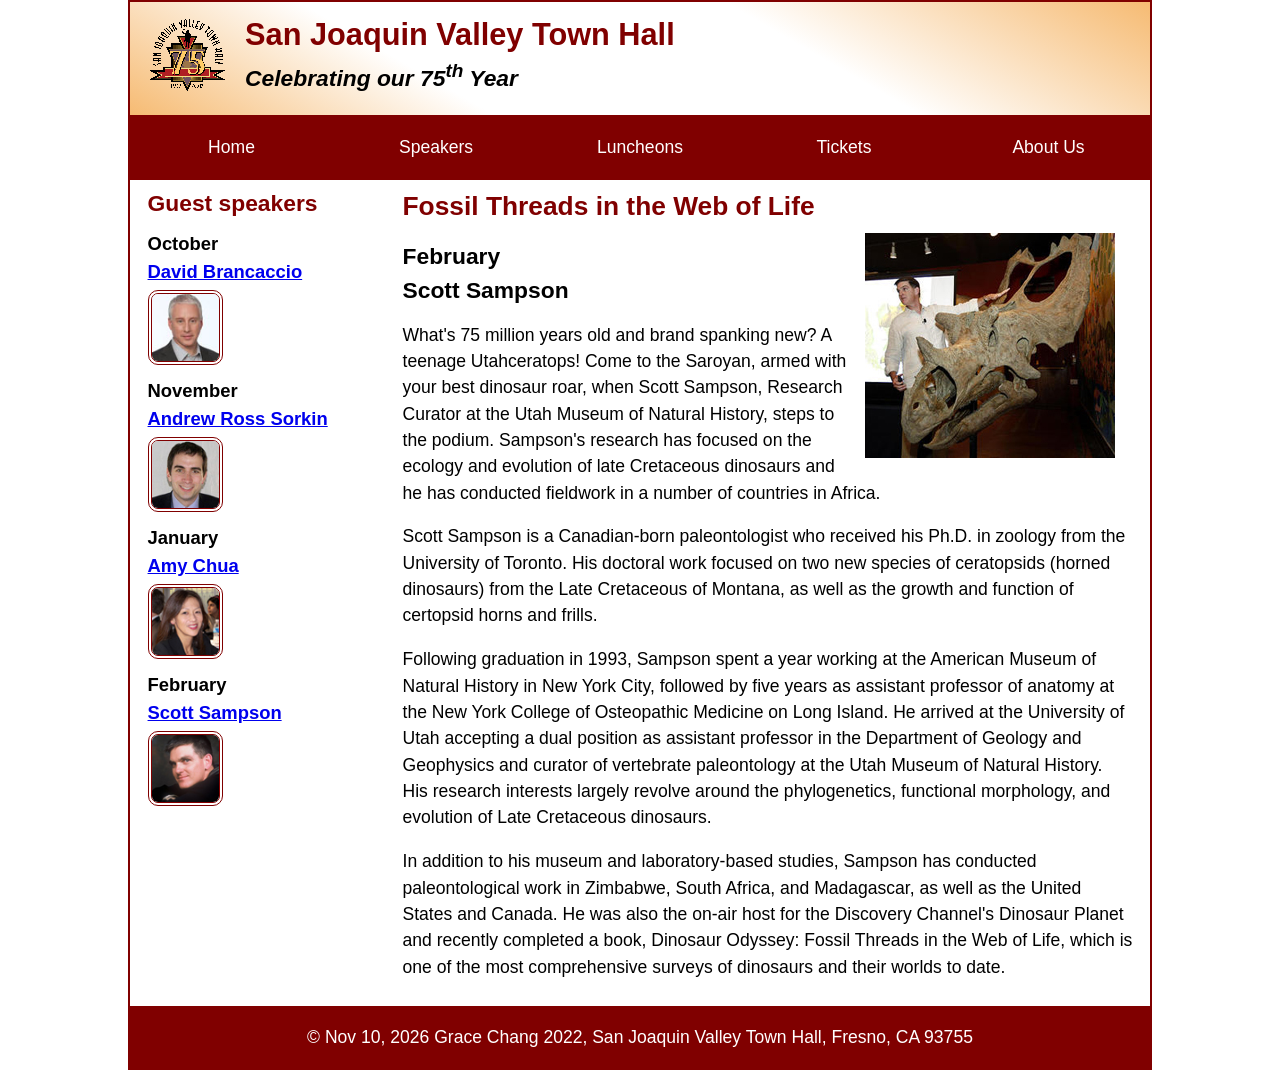
==== speakers/sampson.html @ 2616e6c0 "Feature: Add initial website files Feature: Edited index.html and main.css to match the contents of " ====
<!DOCTYPE html>
<html lang="en">

<head>
	<meta charset="utf-8">
	<title>San Joaquin Valley Town Hall</title>
	<meta name="viewport" content="width=device-width, initial-scale=1">
	<link rel="icon" href="../images/favicon.ico">
	<link rel="stylesheet" href="../styles/main.css">
</head>

<body>
	<header>
		<img src="../images/town_hall_logo.gif" alt="Town Hall logo">
		<h2>San Joaquin Valley Town Hall</h2>
		<h3>Celebrating our <span class="shadow">75<sup>th</sup></span> Year</h3>
	</header>
	<nav class="navbar"> 
		<ul class="menu">
			<li><a class="../index.html" href="#">Home</a></li>
			<li><a href="#">Speakers</a></li>
			<li><a href="#">Luncheons</a></li>
			<li><a href="#">Tickets</a></li>
			<li class="dropdown">
				<a href="#">About Us</a>
				<ul class="submenu">
					<li><a href="#">Our History</a></li>
					<li><a href="#">Board of Directors</a></li>
					<li><a href="#">Past Speakers</a></li>
				</ul>
			</li>
		</ul>
	</nav>
	<main>
		<aside>
			<h2>Guest speakers</h2>
			<h3>October<br><a href="../speakers/brancaccio.html">David Brancaccio</a></h3>
			<img src="../images/brancaccio75.jpg" alt="David Brancaccio photo">
			<h3>November<br><a href="../speakers/sorkin.html">Andrew Ross Sorkin</a></h3>
			<img src="../images/sorkin75.jpg" alt="Andrew Ross Sorkin photo">
			<h3>January<br><a href="../speakers/chua.html">Amy Chua</a></h3>
			<img src="../images/chua75.jpg" alt="Amy Chua photo">
			<h3>February<br><a href="../speakers/sampson.html">Scott Sampson</a></h3>
			<img src="../images/sampson75.jpg" alt="Scott Sampson photo">
		</aside>
		<section class="speaker">
			<h1>Fossil Threads in the Web of Life</h1>
			<article>
				<img src="../images/sampson_dinosaur.jpg" alt="Scott Sampson with dinosaur">
				<h2>February<br>Scott Sampson</h2>
				<p>What's 75 million years old and brand spanking new? A teenage Utahceratops! Come to the 
				   Saroyan, armed with your best dinosaur roar, when Scott Sampson, Research Curator at the 
				   Utah Museum of Natural History, steps to the podium. Sampson's research has focused on the 
				   ecology and evolution of late Cretaceous dinosaurs and he has conducted fieldwork in a number 
				   of countries in Africa.</p>
				<p>Scott Sampson is a Canadian-born paleontologist who received his Ph.D. in zoology from the 
				   University of Toronto. His doctoral work focused on two new species of ceratopsids (horned 
				   dinosaurs) from the Late Cretaceous of Montana, as well as the growth and function of certopsid 
				   horns and frills.</p>
				<p>Following graduation in 1993, Sampson spent a year working at the American Museum of Natural 
				   History in New York City, followed by five years as assistant professor of anatomy at the New 
				   York College of Osteopathic Medicine on Long Island. He arrived at the University of Utah 
				   accepting a dual position as assistant professor in the Department of Geology and Geophysics 
				   and curator of vertebrate paleontology at the Utah Museum of Natural History. His research 
				   interests largely revolve around the phylogenetics, functional morphology, and evolution of 
				   Late Cretaceous dinosaurs.</p>
				<p>In addition to his museum and laboratory-based studies, Sampson has conducted paleontological 
				   work in Zimbabwe, South Africa, and Madagascar, as well as the United States and Canada. He was 
				   also the on-air host for the Discovery Channel's Dinosaur Planet and recently completed a book, 
				   Dinosaur Odyssey: Fossil Threads in the Web of Life, which is one of the most 
				   comprehensive surveys of dinosaurs and their worlds to date.</p>
			</article>
		</section>
	</main>
	<footer>
		<p>&copy; Nov 10, 2026 Grace Chang 2022, San Joaquin Valley Town Hall, Fresno, CA 93755</p>
	</footer>
</body>
</html>
---- styles/main.css ----
/* custom property */
:root {
	--accent-color: #800000;  /* could also be coded #800 */
	--gradient-color: #f6bb73;
	--light-menu:#ffffff;
	--mid-menu: antiquewhite;
	--dark-menu: #800000;
}

/* reset */
* {
	margin: 0;
	padding: 0;
	box-sizing: border-box;
}

/* default styles */
body {
	font-family: Arial, Helvetica, sans-serif;
    font-size: calc(15px + .2vw);
	width: min(80%, 1024px);
	line-height: 1.5;
	margin: auto;
	border: 2px solid var(--accent-color);
}
h1, h2, h3, p, ul {
	padding: .25em 0;
}
a:hover, a:focus{
	font-style: italic;
	color: var(--accent-color);
}
h1 {
	font-size: 150%;
}
h2 {
	font-size: 130%;
	color: var(--accent-color);
}
h3 {
	font-size: 105%;
}
ul {
	margin-left: 2em;
}

/* the styles for the header */
header {
	line-height: 1.2;
	border-bottom: 2px solid var(--accent-color);
	background-image: linear-gradient(
	    30deg, var(--gradient-color) 0%, white 30%, white 65%, var(--gradient-color) 100%);
	& h2 {
		font-size: 175%;
		padding: .5em 0 0 0;
	}
	& h3 {
		font-size: 130%;
		font-style: italic;
		padding-bottom: 1em;
	}
	& img {
		width: clamp(40px, 15%, 80px);
		float: left;
		margin: .75em 1em;
	}
}

/* the styles for the main content */
main {
	display: flex;
	clear: left;
	padding: 0 1em 1em;
	& blockquote {
		font-style: italic;
		padding-left: 1em;
	}
	& h3 + img { /* speaker images */
		width: clamp(40px, 50%, 75px);
		border: 4px double var(--accent-color);
		border-radius: 10px;
	}
}
main ul {
	list-style-type: circle;
}

/* the styles for the section */
section {
	flex-basis: 75%;
	padding-left: .5em;
	& img {
		width: clamp(100px, 50%, 250px);
		float: right;
		margin: 0 1em .25em;
	}
}

/* the styles for the aside */
aside {
	flex-basis: 25%;
	padding-right: .5em;
}

/* the styles for the footer */
footer {
	background-color: var(--accent-color);
	& p {
		text-align: center;
		color: white;
		padding: 1em 0;
	}
}

/* CSS class */
.featured {
	border-top: 2px solid var(--accent-color);
	border-bottom: 2px solid var(--accent-color);
	padding: .5em 0 1em;
}
.speaker {
	& h1 {
		color: var(--accent-color);
	}
	& h2 {
		color: black;
	}
	& p {
		padding: .5em 0; 
	}	
}
.large {
	font-size: 125%;
}
.menu {
	display:flex;
	flex-wrap: wrap;
}
.menu li {
	flex-basis: 20%;
	text-align: center;
	position: relative;
}
.submenu {
	display: none;
	position: absolute;
	top: 100%;
	left: 0;
	right: 0;
	width: 100%;
	background-color: var(--accent-color);
	z-index: 1000;
}
.submenu li {
	width: 100%;
	text-align: left;
}
.submenu a {
	margin: 0;
	color: var(--light-menu);
}
.menu li:hover > .submenu {
	display: block;
}
.menu li:has(.submenu) {
	position: relative;
}
.menu li a small {
	margin-left: 0.25em;
}
.submenu > li a { 
	margin: 0 2px 2px 0; 
}
.menu > li:first-child a { 
	margin-left: 0; 
}
.menu > li:last-child a { 
	margin-right: 0; 
}
.navbar {
	background-color: var(--accent-color);
}
.navbar a{
	display: block;
	padding: 1em;
	text-decoration: none;
	color: var(--light-menu);
	margin: 0 1px 2px 1px;
}
.navbar a:hover,
.navbar a:focus, 
.navbar a.current {
	background-color: var(--mid-menu);
	color: var(--dark-menu);
}
.navbar ul {
	margin:0;
	padding: 0;
	list-style: none;
}
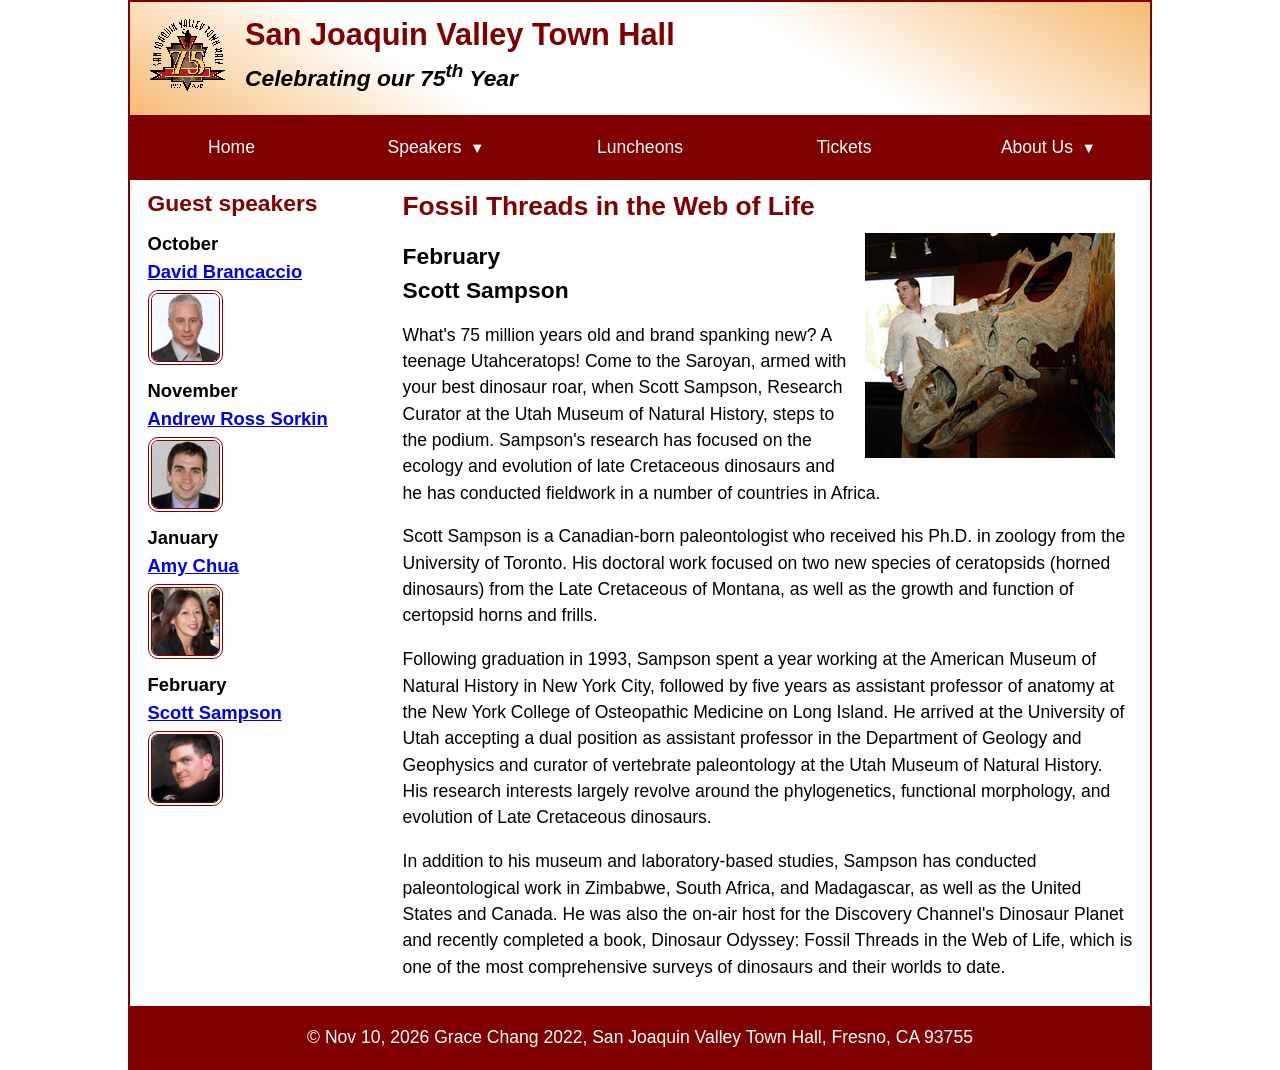
==== commit 5d85963a: "Fix: added drop down menu to Speakers and added drop down arrows for Speakers and About Us" ====
--- a/speakers/sampson.html
+++ b/speakers/sampson.html
@@ -18,11 +18,18 @@
 	<nav class="navbar"> 
 		<ul class="menu">
 			<li><a class="../index.html" href="#">Home</a></li>
-			<li><a href="#">Speakers</a></li>
+			<li><a href="#">Speakers <small>&#9660;</small></a>
+				<ul class="submenu">
+					<li><a href="speakers/brancaccio.html">David Brancaccio</a></li>
+					<li><a href="speakers/sorkin.html">Andrew Ross Sorkin</a></li>
+					<li><a href="speakers/chua.html">Amy Chua</a></li>
+					<li><a href="speakers/sampson.html">Scott Sampson</a></li>
+				</ul>
+			</li>
 			<li><a href="#">Luncheons</a></li>
 			<li><a href="#">Tickets</a></li>
 			<li class="dropdown">
-				<a href="#">About Us</a>
+				<a href="#">About Us <small>&#9660;</small></a>
 				<ul class="submenu">
 					<li><a href="#">Our History</a></li>
 					<li><a href="#">Board of Directors</a></li>
